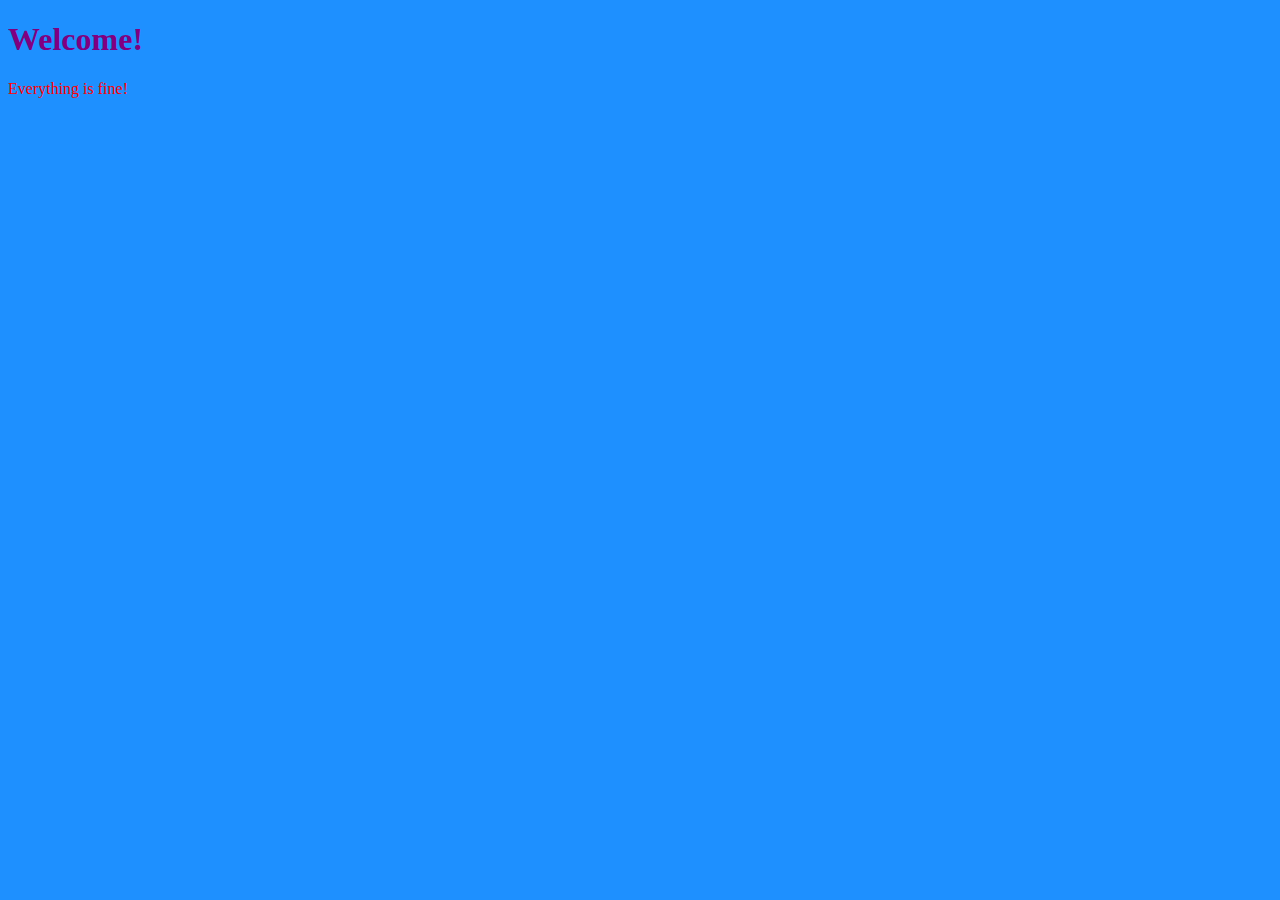
==== index.html @ b7251219 "add index.html file" ====
<!doctype html>
<html lang="en">
  <head>
    <meta charset="utf-8">
    <title>Home</title>
    <style>
      h1 {
        color: purple;
      }

      p {
        color: red;
      }

      body {
        background-color: dodgerblue;
      }
    </style>
  </head>
  <body>
    <h1>Welcome!</h1>
    <p>Everything is fine!</p>
  </body>
</html>
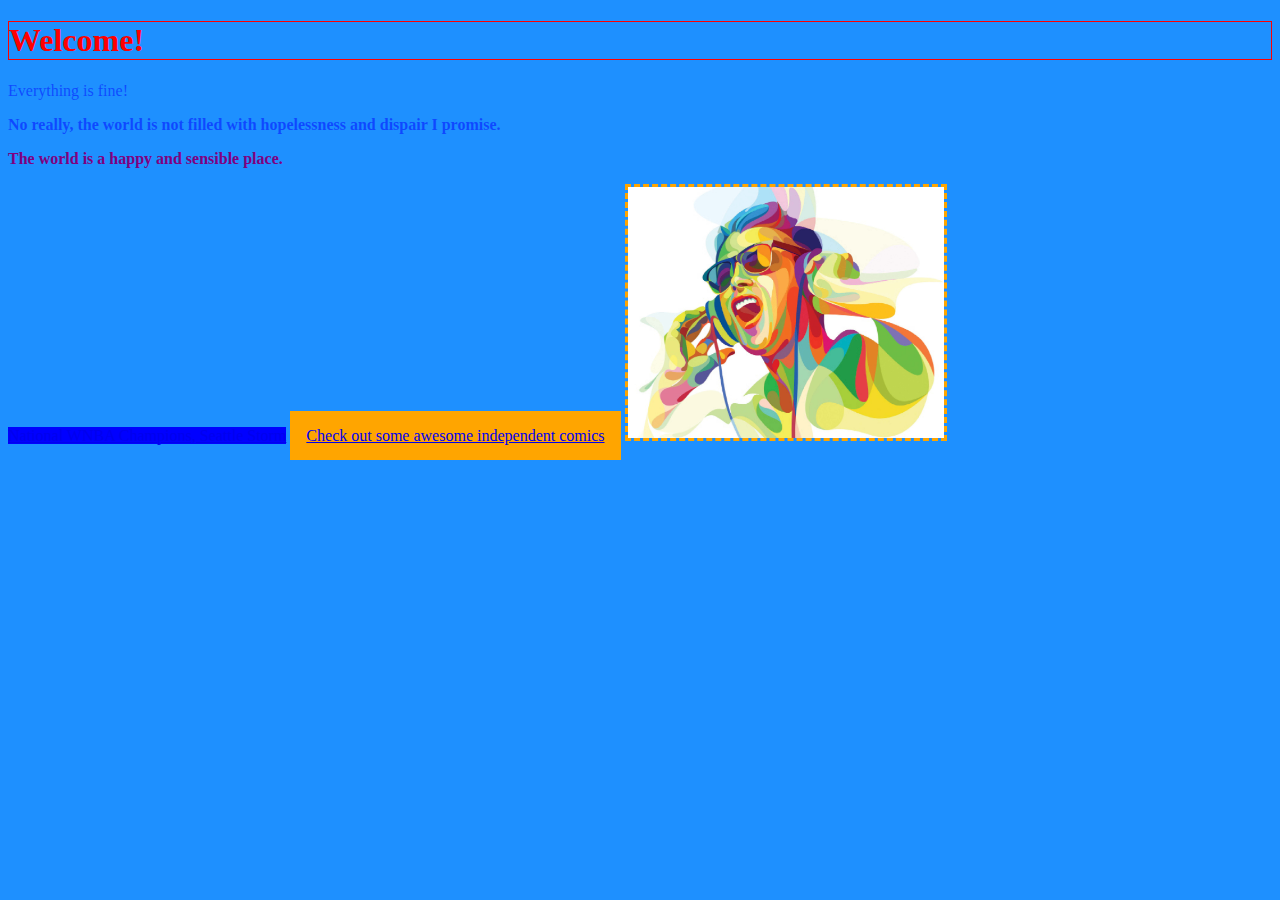
==== commit 077ff614: "added more CSS styling to index.html" ====
--- a/index.html
+++ b/index.html
@@ -5,7 +5,7 @@
     <title>Home</title>
     <style>
       h1 {
-        color: purple;
+        color: hsla(240, 100%, 100%, 0.5);
       }
 
       p {
@@ -15,10 +15,58 @@
       body {
         background-color: dodgerblue;
       }
+
+      .purple-text {
+        color: rgba(0, 0, 255, 0.5);
+      }
+
+      .important {
+        font-weight: bold;
+      }
+
+      #lead-paragraph {
+        color: purple;
+        font-weight: bold;
+      }
+
+      .important:hover {
+        background-color: #0000FF;
+      }
+
+      a[href="https://imagecomics.com/"] {
+        background-color: orange;
+        padding: 1rem;
+      }
+      a[href="http://storm.wnba.com/"] {
+        background-color: blue;
+      }
+
+      h1 {
+        color: red;
+        border-style: solid;
+        border-width: 1px;
+        border-color: red;
+      }
+
+      p.important {
+        width: 75%;
+      }
+
+      img {
+        border-style: dashed;
+        border-color: orange;
+        border-width: 3px;
+        width: 25%;
+      }
     </style>
   </head>
   <body>
     <h1>Welcome!</h1>
-    <p>Everything is fine!</p>
+    <p class="purple-text">Everything is fine!</p>
+    <p class="important purple-text">No really, the world is not filled with hopelessness and dispair I promise.</p>
+    <p id="lead-paragraph">The world is a happy and sensible place.</p>
+    <a href="http://storm.wnba.com/">National WNBA Champions, Seattle Storm</a>
+    <a href="https://imagecomics.com/">Check out some awesome independent comics</a>
+    <img src="music.jpg" alt="A cool dude listening to music.">
   </body>
 </html>
